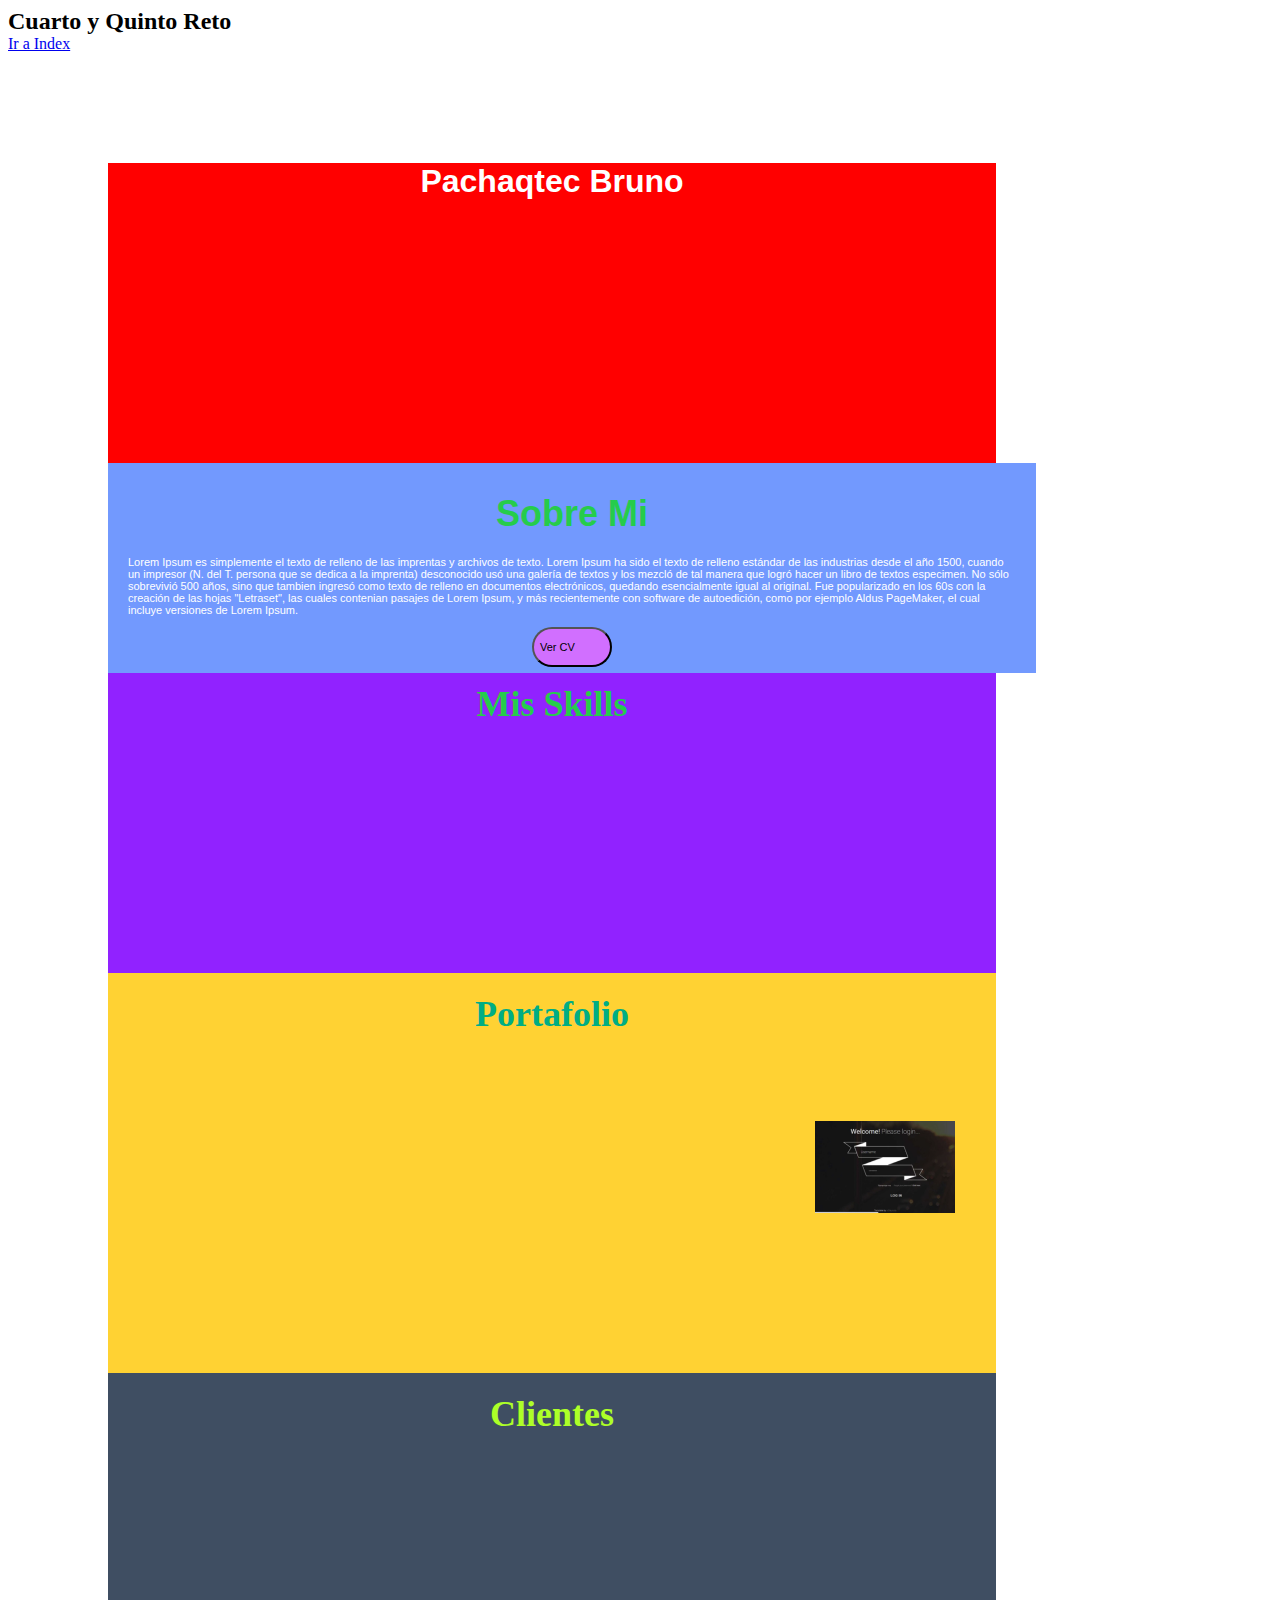
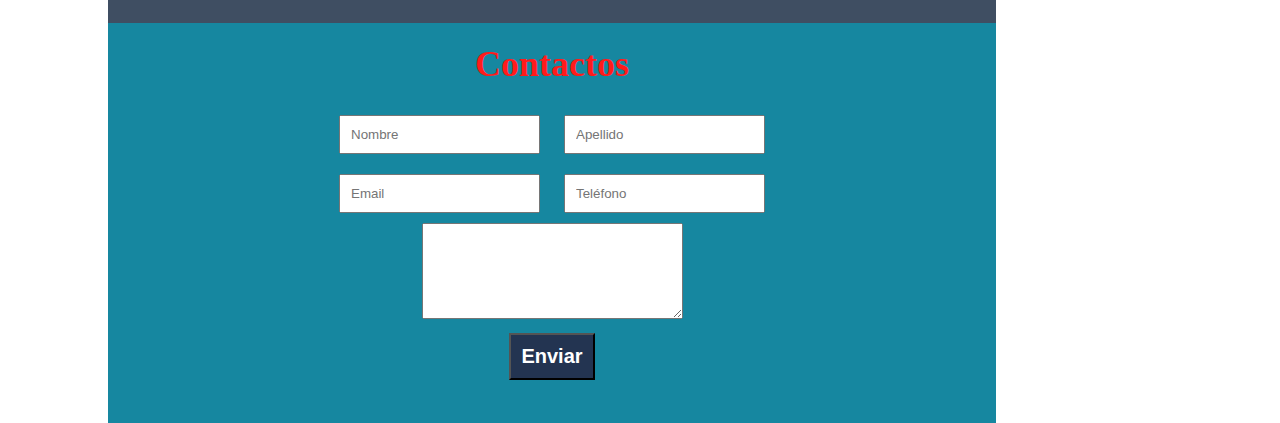
==== cuartoReto.html @ 9684d82e "Reto 5" ====
<!DOCTYPE html>
<html lang="es">
  <head>
    <meta charset="UTF-8" />
    <meta name="viewport" content="width=device-width, initial-scale=1.0" />
    <link rel="stylesheet" href="./styles/main.css" />
    <title>Document</title>
  </head>
  <body>
    <header>
      <h2>Cuarto y Quinto Reto</h2>
    </header>
    <a class="btn btn-primary" href="./index.html">Ir a Index</a><br /><br />
    <main>
      <section class="PanelTitulo">
        <h1>Pachaqtec Bruno</h1>
      </section>
      <section class="PanelSobreMi">
        <h2>Sobre Mi</h2>
        <p>
          Lorem Ipsum es simplemente el texto de relleno de las imprentas y
          archivos de texto. Lorem Ipsum ha sido el texto de relleno estándar de
          las industrias desde el año 1500, cuando un impresor (N. del T.
          persona que se dedica a la imprenta) desconocido usó una galería de
          textos y los mezcló de tal manera que logró hacer un libro de textos
          especimen. No sólo sobrevivió 500 años, sino que tambien ingresó como
          texto de relleno en documentos electrónicos, quedando esencialmente
          igual al original. Fue popularizado en los 60s con la creación de las
          hojas "Letraset", las cuales contenian pasajes de Lorem Ipsum, y más
          recientemente con software de autoedición, como por ejemplo Aldus
          PageMaker, el cual incluye versiones de Lorem Ipsum.
        </p>
        <button>Ver CV</button>
      </section>

      <section class="PanelSkills">
        <h2>Mis Skills</h2>
      </section>

      <section class="PanelPortaFolio">
        <h2>Portafolio</h2>
        <div class="imagenes">
          <figure>
            <img src="./img/Portafolio1.png" alt="" />
          </figure>
          <figure>
            <img src="./img/Portafolio2.png" alt="" />
          </figure>
          <figure>
            <img src="./img/Portafolio3.png" alt="" />
          </figure>
          <figure>
            <img src="./img/Portafolio4.png" alt="" />
          </figure>
        </div>
        <div class="imagenes">
          <figure>
            <img src="./img/Portafolio5.png" alt="" />
          </figure>
          <figure>
            <img src="./img/Portafolio6.png" alt="" />
          </figure>
          <figure>
            <img src="./img/Portafolio7.png" alt="" />
          </figure>
          <figure>
            <img src="./img/Portafolio8.png" alt="" />
          </figure>
        </div>
      </section>

      <section class="PanelClientes">
        <h2>Clientes</h2>
        <div class="imagenes">
          <figure>
            <img src="./img/Cliente1.png" alt="" width="150px" />
          </figure>
          <figure>
            <img src="./img/Cliente2.png" alt="" width="150px" />
          </figure>
          <figure>
            <img src="./img/Cliente3.png" alt="" width="150px" />
          </figure>
          <figure>
            <img src="./img/Cliente4.png" alt="" width="150px" />
          </figure>
        </div>
      </section>

      <section class="PanelContacto">
        <h2>Contactos</h2>

        <form action="">
          <input type="text" placeholder="Nombre" />
          <input type="text" placeholder="Apellido" />
          <br />
          <input type="text" placeholder="Email" />
          <input type="text" placeholder="Teléfono" />
          <br />
          <textarea name="" id="" cols="30" rows="6" placeholder="Descripción">

          </textarea>
<br>
          <button>Enviar</button>
        </form>
      </section>
    </main>
  </body>
</html>
---- styles/main.css ----
h2{
    margin: 0px;
}

section{
    width:888px;
}

.PanelTitulo{
    background:red;
    text-align:center;
    vertical-align: center;
    color:white;
    position:relative;
    top:71px;
    left:100px;
    height:300px;
    background-image: url('../img/fondoTitulo.png');
}

.PanelTitulo h1{
    font-family: Helvetica;
    font-style: normal;
    font-weight: bold;
    text-align: center;
}

.PanelSobreMi{
    background:#7299FE;
    text-align:center;
    vertical-align: center;
    color:white;
    position:relative;
    top:71px;
    left:100px;
    height:170px;
    padding: 20px;
}

.PanelSobreMi h2{
    font-family: Arial;
}

.PanelSobreMi p{
    text-align: initial;
    font-family: Arial;
    font-size: 11px;
    font-style: normal;
}

.PanelSobreMi button{
    align-items: initial;
    text-align: start;
    font-family: Arial;
    font-size: 11px;
    font-style: normal;
    background: #D16FFF;
    height: 40px;
    width: 80px;

    border-radius: 20px;
}

.PanelSobreMi h2{
    padding: 10px;
    color: #26CC4B;
    font-size: 36px;
}



.PanelSkills{
    background:#9122FF;
    text-align:center;
    vertical-align: center;
    color:white;
    position:relative;
    top:71px;
    left:100px;
    height:300px;
}


.PanelSkills h2{
    padding: 10px;
    color: #26CC4B;
    font-size: 36px;
}


/*Portafolio*/
.PanelPortaFolio{
    background:#FFD233;
    text-align:center;
    vertical-align: center;
    color:white;
    position:relative;
    top:71px;
    left:100px;
    height:400px;
}

.PanelPortaFolio h2{
    padding: 20px;
    color: #00AD84;
    font-size: 36px;
}

.PanelPortaFolio .imagenes   {
    display: grid;
    grid-template-columns: 1fr 1fr 1fr 1fr;
  }

/*Clientes*/

.PanelClientes{
    background:#3F4E62;
    text-align:center;
    vertical-align: center;
    color:white;
    position:relative;
    top:71px;
    left:100px;
    height:250px;
}

.PanelClientes h2{
    padding: 20px;
    color: #ADFF28;
    font-size: 36px;
}

.PanelClientes .imagenes   {
    display: grid;
    grid-template-columns: 1fr 1fr 1fr 1fr;
  }

/*Contactos*/
.PanelContacto{
    background:#1687A0;
    text-align:center;
    vertical-align: center;
    color:white;
    position:relative;
    top:71px;
    left:100px;
    height:400px;
}

.PanelContacto h2{
    padding: 20px;
    color: #FF1B1B;
    font-size: 36px;
}

.PanelContacto input{
    padding: 10px;
    margin: 10px;
}

.PanelContacto button{
    font-family: Arial;
    font-style: normal;
    font-weight: bold;
    font-size: 20px;
    padding: 10px;
    margin: 10px;
    color: white;
    background: #233451;
}
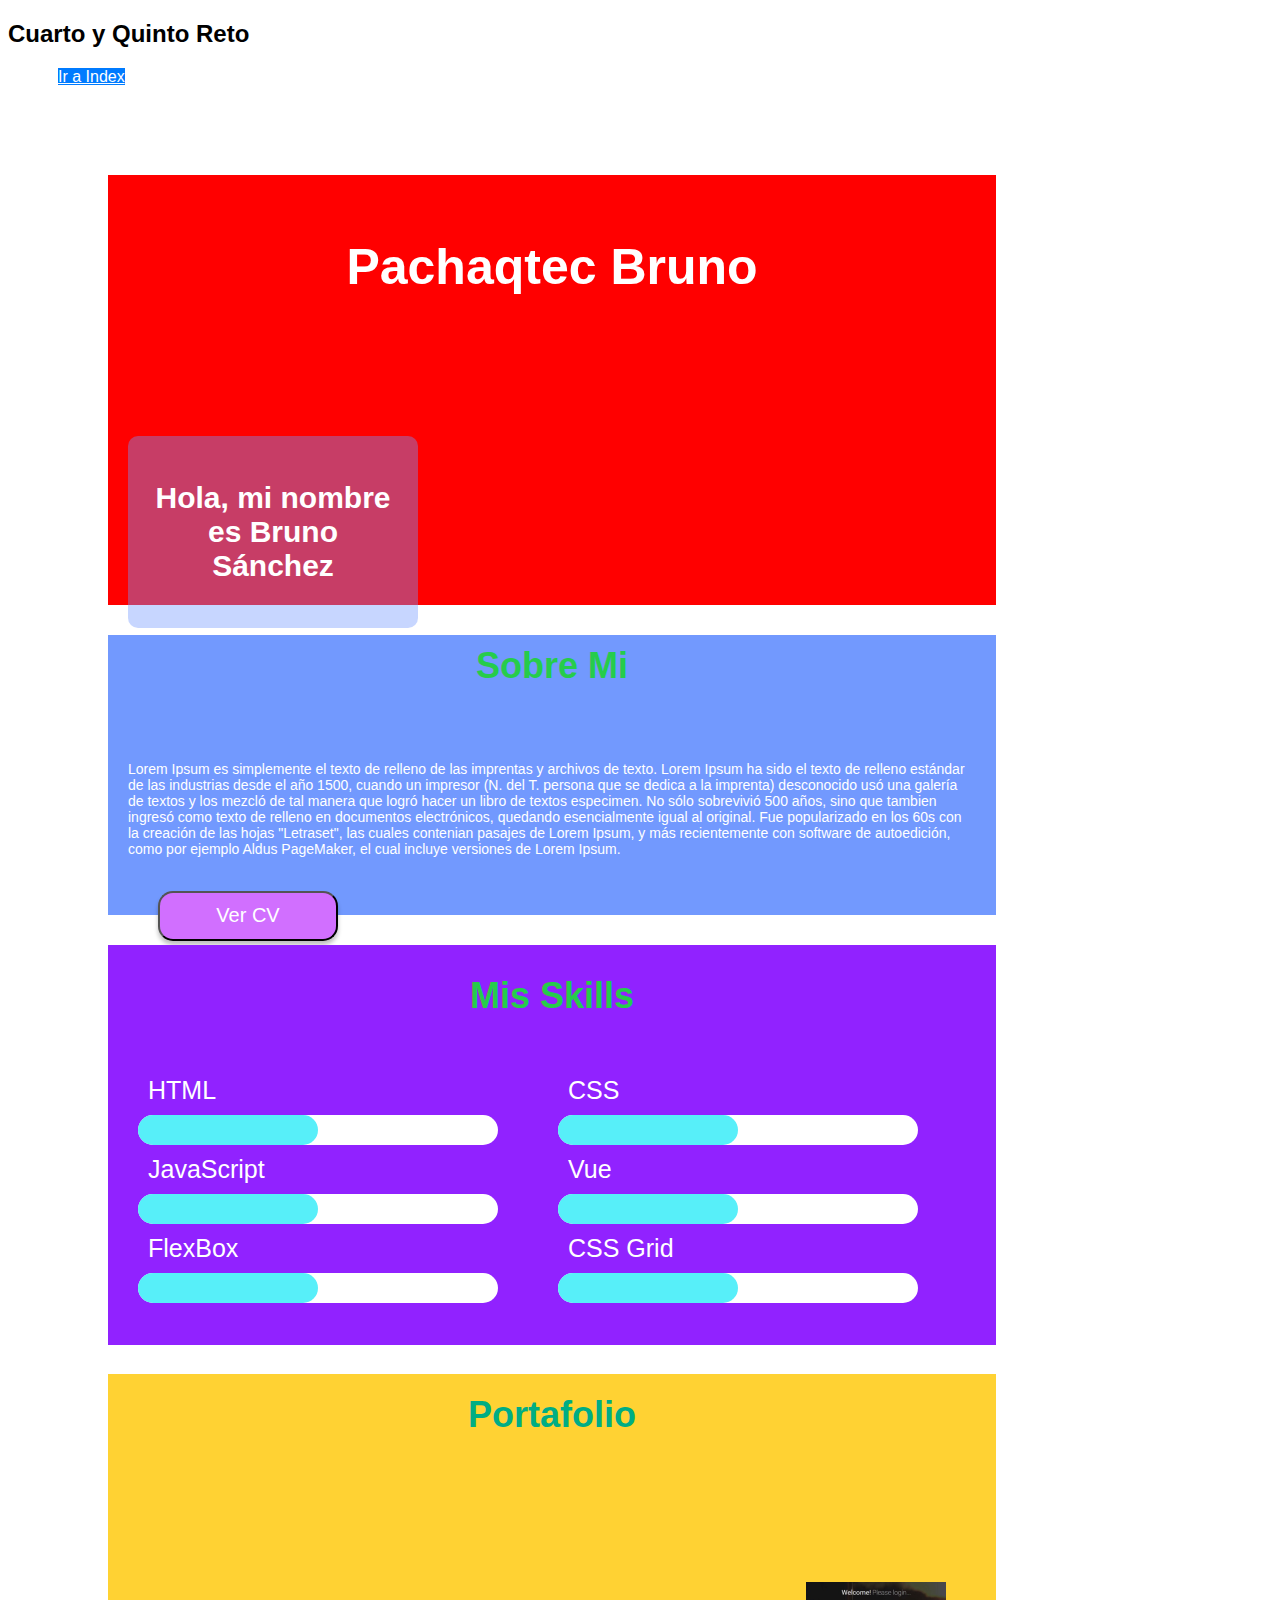
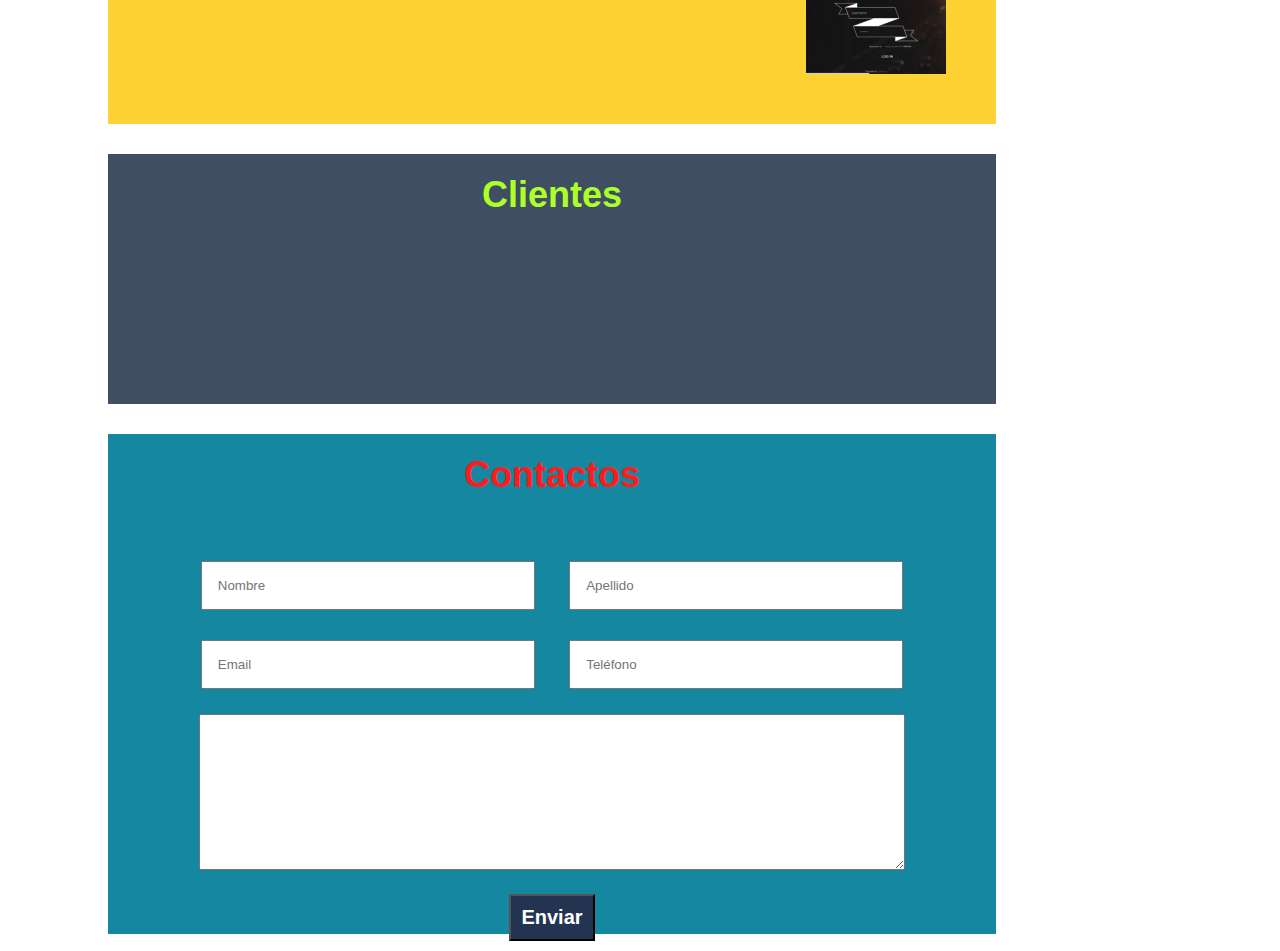
==== commit 42df24a7: "Index, NavBar" ====
--- a/cuartoReto.html
+++ b/cuartoReto.html
@@ -3,6 +3,7 @@
   <head>
     <meta charset="UTF-8" />
     <meta name="viewport" content="width=device-width, initial-scale=1.0" />
+    <link rel="stylesheet" href="./styles/reset.css" />
     <link rel="stylesheet" href="./styles/main.css" />
     <title>Document</title>
   </head>
@@ -10,31 +11,80 @@
     <header>
       <h2>Cuarto y Quinto Reto</h2>
     </header>
-    <a class="btn btn-primary" href="./index.html">Ir a Index</a><br /><br />
+    <a class="btnPrimary" href="./index.html">Ir a Index</a><br /><br />
     <main>
       <section class="PanelTitulo">
         <h1>Pachaqtec Bruno</h1>
+        <div class="NombreSubtitulo">
+          <h2>Hola, mi nombre es Bruno Sánchez</h2>
+        </div>
       </section>
       <section class="PanelSobreMi">
         <h2>Sobre Mi</h2>
-        <p>
-          Lorem Ipsum es simplemente el texto de relleno de las imprentas y
-          archivos de texto. Lorem Ipsum ha sido el texto de relleno estándar de
-          las industrias desde el año 1500, cuando un impresor (N. del T.
-          persona que se dedica a la imprenta) desconocido usó una galería de
-          textos y los mezcló de tal manera que logró hacer un libro de textos
-          especimen. No sólo sobrevivió 500 años, sino que tambien ingresó como
-          texto de relleno en documentos electrónicos, quedando esencialmente
-          igual al original. Fue popularizado en los 60s con la creación de las
-          hojas "Letraset", las cuales contenian pasajes de Lorem Ipsum, y más
-          recientemente con software de autoedición, como por ejemplo Aldus
-          PageMaker, el cual incluye versiones de Lorem Ipsum.
-        </p>
+        <div class="parrafoSobreMi">
+          <p>
+            Lorem Ipsum es simplemente el texto de relleno de las imprentas y
+            archivos de texto. Lorem Ipsum ha sido el texto de relleno estándar
+            de las industrias desde el año 1500, cuando un impresor (N. del T.
+            persona que se dedica a la imprenta) desconocido usó una galería de
+            textos y los mezcló de tal manera que logró hacer un libro de textos
+            especimen. No sólo sobrevivió 500 años, sino que tambien ingresó
+            como texto de relleno en documentos electrónicos, quedando
+            esencialmente igual al original. Fue popularizado en los 60s con la
+            creación de las hojas "Letraset", las cuales contenian pasajes de
+            Lorem Ipsum, y más recientemente con software de autoedición, como
+            por ejemplo Aldus PageMaker, el cual incluye versiones de Lorem
+            Ipsum.
+          </p>
+        </div>
+
         <button>Ver CV</button>
       </section>
 
       <section class="PanelSkills">
         <h2>Mis Skills</h2>
+        <div class="grid">
+          <div class="bloqueSkills">
+            <label class="TituloSkill">HTML</label>
+            <div class="skillBarra">
+              <div class="skillBarraCeleste"></div>
+            </div>
+          </div>
+          <div class="bloqueSkills">
+            <label class="TituloSkill">CSS</label>
+            <div class="skillBarra">
+              <div class="skillBarraCeleste"></div>
+            </div>
+          </div>
+        </div>
+        <div class="grid">
+          <div class="bloqueSkills">
+            <label class="TituloSkill">JavaScript</label>
+            <div class="skillBarra">
+              <div class="skillBarraCeleste"></div>
+            </div>
+          </div>
+          <div class="bloqueSkills">
+            <label class="TituloSkill">Vue</label>
+            <div class="skillBarra">
+              <div class="skillBarraCeleste"></div>
+            </div>
+          </div>
+        </div>
+        <div class="grid">
+          <div class="bloqueSkills">
+            <label class="TituloSkill">FlexBox</label>
+            <div class="skillBarra">
+              <div class="skillBarraCeleste"></div>
+            </div>
+          </div>
+          <div class="bloqueSkills">
+            <label class="TituloSkill">CSS Grid</label>
+            <div class="skillBarra">
+              <div class="skillBarraCeleste"></div>
+            </div>
+          </div>
+        </div>
       </section>
 
       <section class="PanelPortaFolio">
@@ -91,16 +141,25 @@
         <h2>Contactos</h2>
 
         <form action="">
-          <input type="text" placeholder="Nombre" />
-          <input type="text" placeholder="Apellido" />
+          <input
+            type="text"
+            placeholder="Nombre"
+            pattern="[a-zA-Z ]{2,254}"
+            required
+          />
+          <input
+            type="text"
+            placeholder="Apellido"
+            pattern="[a-zA-Z ]{2,254}"
+            required
+          />
           <br />
-          <input type="text" placeholder="Email" />
-          <input type="text" placeholder="Teléfono" />
+          <input type="email" placeholder="Email" required />
+          <input type="tel" placeholder="Teléfono" required />
           <br />
-          <textarea name="" id="" cols="30" rows="6" placeholder="Descripción">
-
+          <textarea name="" id="" cols="52" rows="10" placeholder="Descripción">
           </textarea>
-<br>
+          <br />
           <button>Enviar</button>
         </form>
       </section>
--- a/styles/main.css
+++ b/styles/main.css
@@ -1,170 +1,256 @@
+body {
+  font-family: Arial;
+}
+
+/*
 h2{
     margin: 0px;
 }
-
-section{
-    width:888px;
-}
-
-.PanelTitulo{
-    background:red;
-    text-align:center;
-    vertical-align: center;
-    color:white;
-    position:relative;
-    top:71px;
-    left:100px;
-    height:300px;
-    background-image: url('../img/fondoTitulo.png');
-}
-
-.PanelTitulo h1{
-    font-family: Helvetica;
-    font-style: normal;
-    font-weight: bold;
-    text-align: center;
-}
-
-.PanelSobreMi{
-    background:#7299FE;
-    text-align:center;
-    vertical-align: center;
-    color:white;
-    position:relative;
-    top:71px;
-    left:100px;
-    height:170px;
-    padding: 20px;
-}
-
-.PanelSobreMi h2{
-    font-family: Arial;
-}
-
-.PanelSobreMi p{
-    text-align: initial;
-    font-family: Arial;
-    font-size: 11px;
-    font-style: normal;
-}
-
-.PanelSobreMi button{
-    align-items: initial;
-    text-align: start;
-    font-family: Arial;
-    font-size: 11px;
-    font-style: normal;
-    background: #D16FFF;
-    height: 40px;
-    width: 80px;
-
-    border-radius: 20px;
-}
-
-.PanelSobreMi h2{
-    padding: 10px;
-    color: #26CC4B;
-    font-size: 36px;
-}
-
-
-
-.PanelSkills{
-    background:#9122FF;
-    text-align:center;
-    vertical-align: center;
-    color:white;
-    position:relative;
-    top:71px;
-    left:100px;
-    height:300px;
-}
-
-
-.PanelSkills h2{
-    padding: 10px;
-    color: #26CC4B;
-    font-size: 36px;
-}
-
-
-/*Portafolio*/
-.PanelPortaFolio{
-    background:#FFD233;
-    text-align:center;
-    vertical-align: center;
-    color:white;
-    position:relative;
-    top:71px;
-    left:100px;
-    height:400px;
-}
-
-.PanelPortaFolio h2{
-    padding: 20px;
-    color: #00AD84;
-    font-size: 36px;
-}
-
-.PanelPortaFolio .imagenes   {
-    display: grid;
-    grid-template-columns: 1fr 1fr 1fr 1fr;
-  }
-
-/*Clientes*/
-
-.PanelClientes{
-    background:#3F4E62;
-    text-align:center;
-    vertical-align: center;
-    color:white;
-    position:relative;
-    top:71px;
-    left:100px;
-    height:250px;
-}
-
-.PanelClientes h2{
-    padding: 20px;
-    color: #ADFF28;
-    font-size: 36px;
-}
-
-.PanelClientes .imagenes   {
-    display: grid;
-    grid-template-columns: 1fr 1fr 1fr 1fr;
-  }
-
-/*Contactos*/
-.PanelContacto{
-    background:#1687A0;
-    text-align:center;
-    vertical-align: center;
-    color:white;
-    position:relative;
-    top:71px;
-    left:100px;
-    height:400px;
-}
-
-.PanelContacto h2{
-    padding: 20px;
-    color: #FF1B1B;
-    font-size: 36px;
-}
-
-.PanelContacto input{
-    padding: 10px;
-    margin: 10px;
-}
-
-.PanelContacto button{
-    font-family: Arial;
-    font-style: normal;
-    font-weight: bold;
-    font-size: 20px;
-    padding: 10px;
-    margin: 10px;
+*/
+
+.btnPrimary{
+    margin:50px;
+    background-color:#007bff;
+    border-color: #007bff;
     color: white;
-    background: #233451;
-}+    
+}
+
+textarea {
+  margin: 10px;
+  width: 700px;
+}
+
+section {
+  width: 888px;
+}
+
+input {
+  width: 300px;
+}
+
+.PanelTitulo {
+  background: red;
+  padding-top: 30px;
+  text-align: center;
+  vertical-align: center;
+  color: white;
+  position: relative;
+  top: 71px;
+  left: 100px;
+  height: 400px;
+  background-image: url("../img/fondoTitulo.png");
+}
+
+.PanelTitulo h1 {
+  font-family: Helvetica;
+  font-style: normal;
+  font-weight: bold;
+  text-align: center;
+  font-size: 50px;
+}
+
+.NombreSubtitulo {
+  margin-left: 20px;
+  margin-top: 140px;
+  width: 250px;
+  background: rgba(114, 153, 254, 0.4);
+  border-radius: 10px;
+  padding: 20px;
+}
+
+.NombreSubtitulo h2 {
+  font-size: 30px;
+}
+
+/******************************************/
+/*****           Sobre mi     *************/
+/******************************************/
+.PanelSobreMi {
+  background: #7299fe;
+  vertical-align: center;
+  color: white;
+  position: relative;
+  top: 71px;
+  left: 100px;
+  height: 280px;
+}
+
+.PanelSobreMi h2 {
+  font-family: Arial;
+  text-align: center;
+  padding: 30px;
+}
+
+.parrafoSobreMi {
+  padding: 20px;
+}
+
+.parrafoSobreMi p {
+  text-align: initial;
+  font-size: 14px;
+  font-style: normal;
+  font-family: sans-serif;
+}
+
+.PanelSobreMi button {
+  font-family: Helvetica;
+  font-style: normal;
+  margin-left: 50px;
+  font-size: 20px;
+  background: #d16fff;
+  height: 50px;
+  width: 180px;
+  color: white;
+  border-radius: 15px;
+  box-shadow: 0px 4px 4px rgba(0, 0, 0, 0.25);
+}
+
+.PanelSobreMi h2 {
+  padding: 10px;
+  color: #26cc4b;
+  font-size: 36px;
+}
+
+/*********************************************/
+/**************  Panel Skills    *************/
+/*********************************************/
+
+.PanelSkills {
+  background: #9122ff;
+  vertical-align: center;
+  color: white;
+  position: relative;
+  top: 71px;
+  left: 100px;
+  height: 400px;
+}
+
+.PanelSkills .grid {
+  display: grid;
+  grid-template-columns: 1fr 1fr 1fr 1fr;
+}
+
+.PanelSkills h2 {
+  text-align: center;
+  padding: 30px;
+  color: #26cc4b;
+  font-size: 36px;
+}
+
+.bloqueSkills {
+  padding-left: 20px;
+  padding-right: 20px;
+}
+
+.TituloSkill {
+  font-size: 25px;
+  margin: 10px;
+  padding: 10px;
+}
+
+.skillBarra {
+  background: white;
+  width: 360px;
+  height: 30px;
+  border-radius: 20px;
+  margin: 10px;
+}
+
+.skillBarraCeleste {
+  background: #57eff9;
+  width: 180px;
+  height: 30px;
+  border-radius: 20px;
+}
+
+/***********************************************/
+/***********     Portafolio            *********/
+/***********************************************/
+
+.PanelPortaFolio {
+  background: #ffd233;
+  text-align: center;
+  vertical-align: center;
+  color: white;
+  position: relative;
+  top: 71px;
+  left: 100px;
+  height: 350px;
+}
+
+.PanelPortaFolio h2 {
+  padding: 20px;
+  color: #00ad84;
+  font-size: 36px;
+}
+
+.PanelPortaFolio .imagenes {
+  display: grid;
+  grid-template-columns: 1fr 1fr 1fr 1fr;
+}
+
+.imagenes {
+  padding: 10px;
+}
+
+/*******************************************/
+/************   Clientes      **************/
+/******************************************/
+
+.PanelClientes {
+  background: #3f4e62;
+  text-align: center;
+  vertical-align: center;
+  color: white;
+  position: relative;
+  top: 71px;
+  left: 100px;
+  height: 250px;
+}
+
+.PanelClientes h2 {
+  padding: 20px;
+  color: #adff28;
+  font-size: 36px;
+}
+
+.PanelClientes .imagenes {
+  display: grid;
+  grid-template-columns: 1fr 1fr 1fr 1fr;
+}
+/**********************************/
+/*******    Contactos   ***********/
+/**********************************/
+.PanelContacto {
+  background: #1687a0;
+  text-align: center;
+  vertical-align: center;
+  color: white;
+  position: relative;
+  top: 71px;
+  left: 100px;
+  height: 500px;
+}
+
+.PanelContacto h2 {
+  padding: 20px;
+  color: #ff1b1b;
+  font-size: 36px;
+}
+
+.PanelContacto input {
+  padding: 15px;
+  margin: 15px;
+}
+
+.PanelContacto button {
+  font-family: Arial;
+  font-style: normal;
+  font-weight: bold;
+  font-size: 20px;
+  padding: 10px;
+  margin: 10px;
+  color: white;
+  background: #233451;
+}
